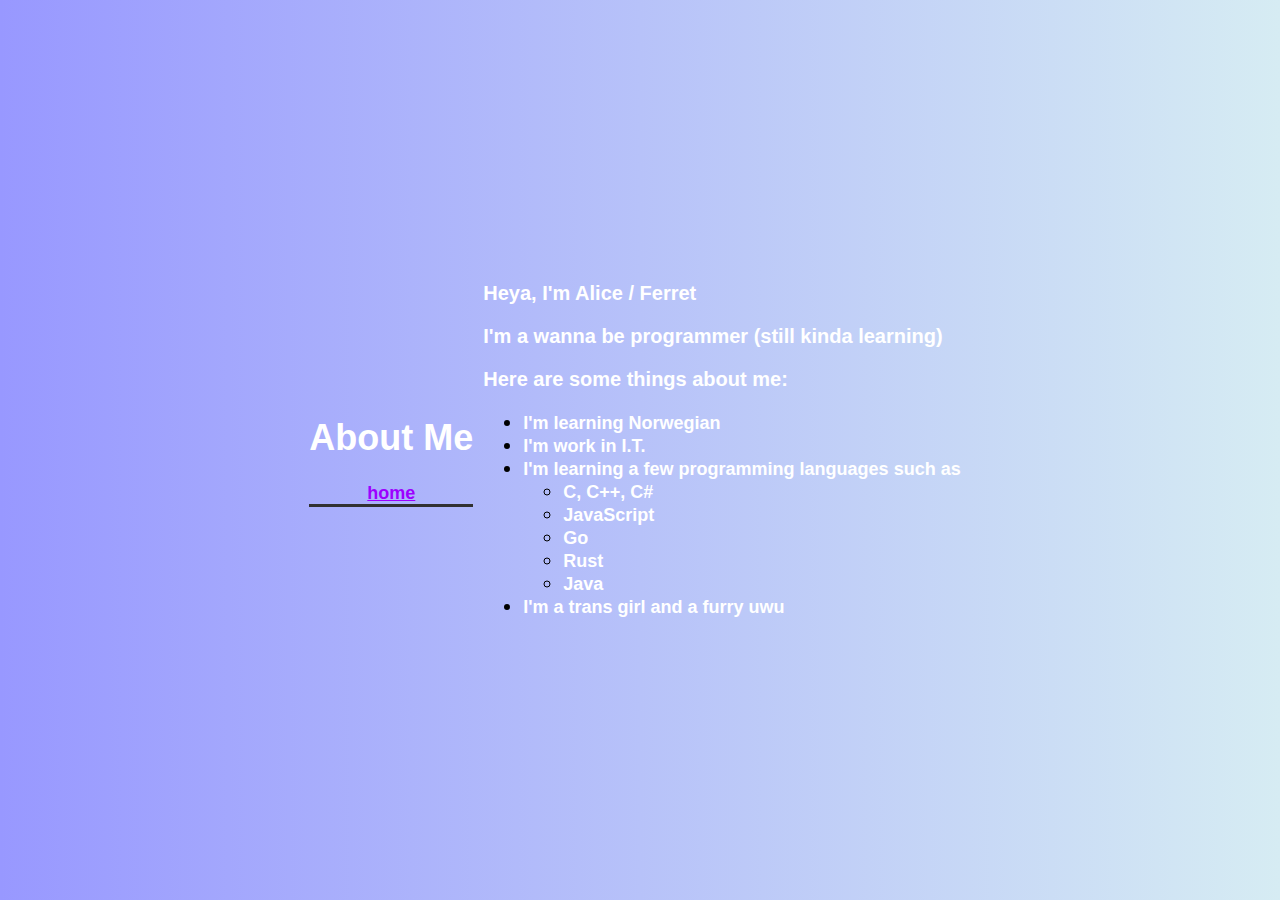
==== about.html @ 41568f9f "owo" ====
<!DOCTYPE html>
<html lang="en">
<head>
    <meta charset="UTF-8">
    <meta name="viewport" content="width=device-width, initial-scale=1.0">
    <title>FerretBeans<3 - About</title>
        <link rel="stylesheet" href="/css/about.css">
</head>
<body>
    <div id="header">
        <center><h1>About Me</h1></center>
        <center><a id="button1" id="button" href="./">home</a></center>
    </div>
    <div id="text">
        <p>Heya, I'm Alice / Ferret</p>
        <p>I'm a wanna be programmer (still kinda learning)</p
            ><p>Here are some things about me:</p>
            <ul id="list">
                <li><span>I'm learning Norwegian</span></li>
                <li><span>I'm work in I.T.</span></li>
                <li><span>I'm learning a few programming languages such as</span>
                <ul>
                    <li><span>C, C++, C#</span></li>
                    <li><span>JavaScript</span></li>
                    <li><span>Go</span></li>
                    <li><span>Rust</span</li>
                    <li><span>Java</span></li>
                </ul>
            <li><span>I'm a trans girl and a furry uwu</span></li>
        </ul>
</body>
</html>
---- css/about.css ----
body, html {
    font-family:'Segoe UI', Tahoma, Geneva, Verdana, sans-serif;
    background: linear-gradient(90deg, #9898FF, #d6ecf3);
    font-size: 18px;
    font-weight: bold;
    height: 100%;
    width: 100%;
    display: flex;
    position: fixed;
    align-items: center;
    justify-content: center;
    color: white;
}

#header {
    border-bottom-color: rgb(49, 49, 49);
    border-bottom-style: solid;
    border-bottom-width: 3px;
}

#text {
    margin: 5px;
    padding: 5px;
    border: 5px;
    font-size: 20px;
}

#list {
    color: black
}

#button {
    display: block;
    background-color: transparent;
    border: 0;
    color: #9d00ff;
    cursor: pointer;
    font-size: 16px;
    font-weight: bold;
}

span {
    color: white;
    font-size: 18px;
}

#button1:link, #button1 {
    color: #9d00ff;
}

#button1:hover {
    animation: underline1 1s infinite;
}

@keyframes underline1 {
    from {text-decoration: solid;
    }
    to {text-decoration: none;
    }
}
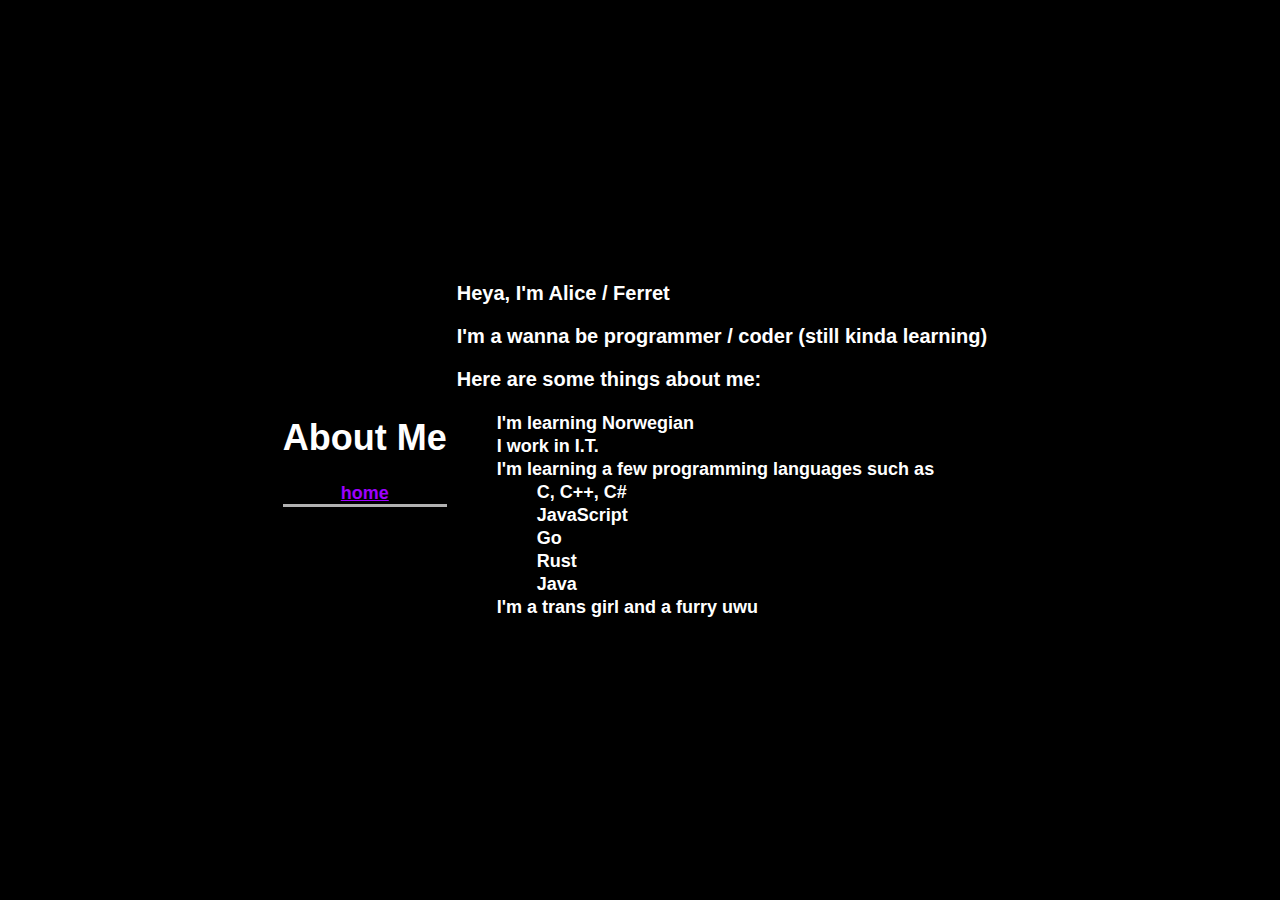
==== commit e7125a0e: "style update!!!! >w< going to add more stuffs soon" ====
--- a/about.html
+++ b/about.html
@@ -4,7 +4,7 @@
     <meta charset="UTF-8">
     <meta name="viewport" content="width=device-width, initial-scale=1.0">
     <title>FerretBeans<3 - About</title>
-        <link rel="stylesheet" href="/css/about.css">
+        <link rel="stylesheet" href="./css/about.css">
 </head>
 <body>
     <div id="header">
@@ -13,11 +13,11 @@
     </div>
     <div id="text">
         <p>Heya, I'm Alice / Ferret</p>
-        <p>I'm a wanna be programmer (still kinda learning)</p
+        <p>I'm a wanna be programmer &#47; coder (still kinda learning)</p
             ><p>Here are some things about me:</p>
             <ul id="list">
                 <li><span>I'm learning Norwegian</span></li>
-                <li><span>I'm work in I.T.</span></li>
+                <li><span>I work in I.T.</span></li>
                 <li><span>I'm learning a few programming languages such as</span>
                 <ul>
                     <li><span>C, C++, C#</span></li>
@@ -29,4 +29,4 @@
             <li><span>I'm a trans girl and a furry uwu</span></li>
         </ul>
 </body>
-</html>+</html>
--- a/css/about.css
+++ b/css/about.css
@@ -1,6 +1,6 @@
 body, html {
     font-family:'Segoe UI', Tahoma, Geneva, Verdana, sans-serif;
-    background: linear-gradient(90deg, #9898FF, #d6ecf3);
+    background: black;
     font-size: 18px;
     font-weight: bold;
     height: 100%;
@@ -13,7 +13,7 @@
 }
 
 #header {
-    border-bottom-color: rgb(49, 49, 49);
+    border-bottom-color: rgb(177, 177, 177);
     border-bottom-style: solid;
     border-bottom-width: 3px;
 }
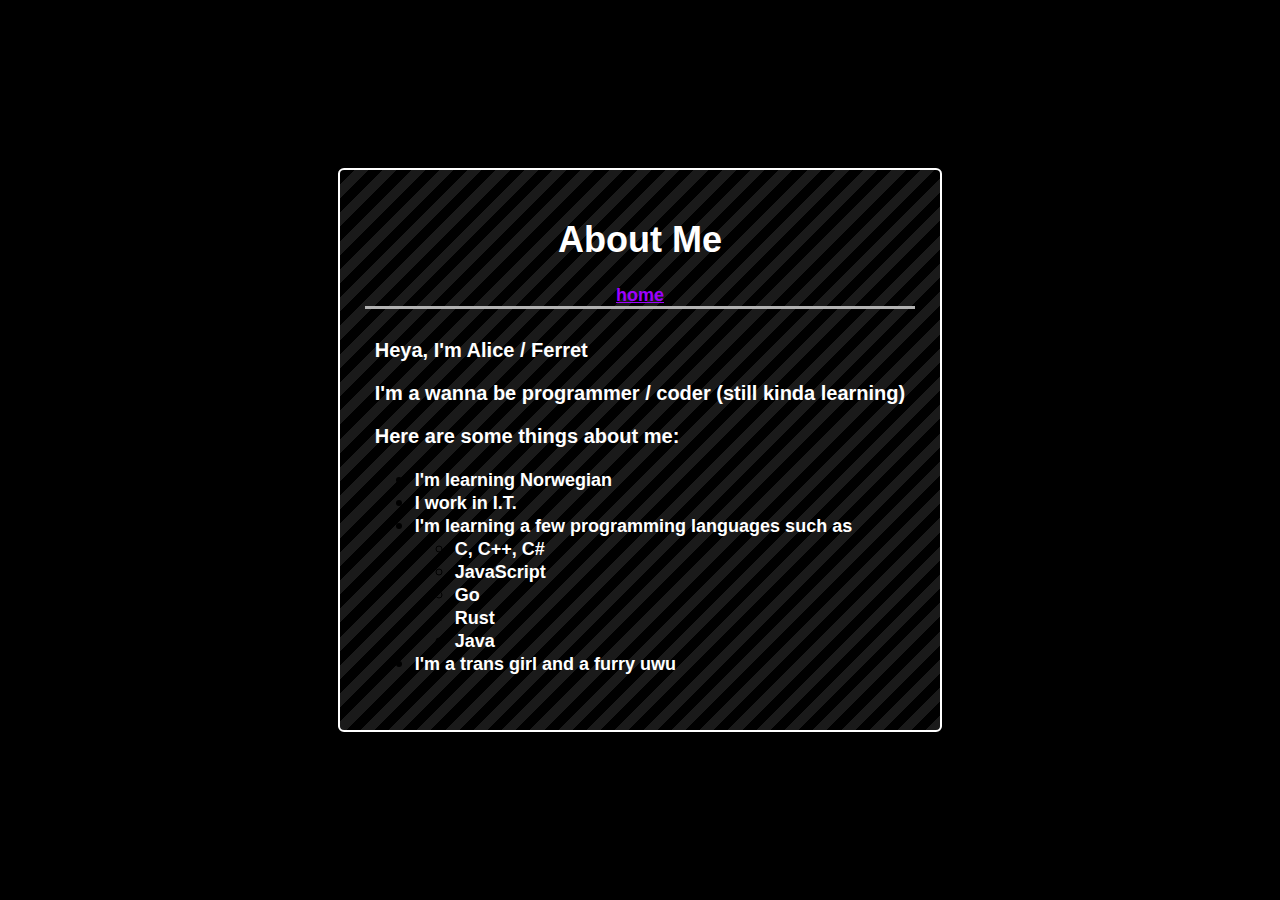
==== commit f95b8086: "woa" ====
--- a/about.html
+++ b/about.html
@@ -7,26 +7,28 @@
         <link rel="stylesheet" href="./css/about.css">
 </head>
 <body>
-    <div id="header">
-        <center><h1>About Me</h1></center>
-        <center><a id="button1" id="button" href="./">home</a></center>
-    </div>
-    <div id="text">
-        <p>Heya, I'm Alice / Ferret</p>
-        <p>I'm a wanna be programmer &#47; coder (still kinda learning)</p
-            ><p>Here are some things about me:</p>
-            <ul id="list">
-                <li><span>I'm learning Norwegian</span></li>
-                <li><span>I work in I.T.</span></li>
-                <li><span>I'm learning a few programming languages such as</span>
-                <ul>
-                    <li><span>C, C++, C#</span></li>
-                    <li><span>JavaScript</span></li>
-                    <li><span>Go</span></li>
-                    <li><span>Rust</span</li>
-                    <li><span>Java</span></li>
-                </ul>
-            <li><span>I'm a trans girl and a furry uwu</span></li>
-        </ul>
+    <div id="border">
+        <div id="header">
+            <center><h1>About Me</h1></center>
+            <center><a id="button1" id="button" href="./">home</a></center>
+        </div>
+        <div id="text">
+            <p>Heya, I'm Alice / Ferret</p>
+            <p>I'm a wanna be programmer &#47; coder (still kinda learning)</p
+                ><p>Here are some things about me:</p>
+                <ul id="list">
+                    <li><span>I'm learning Norwegian</span></li>
+                    <li><span>I work in I.T.</span></li>
+                    <li><span>I'm learning a few programming languages such as</span>
+                    <ul>
+                        <li><span>C, C++, C#</span></li>
+                        <li><span>JavaScript</span></li>
+                        <li><span>Go</span></li>
+                        <li><span>Rust</span</li>
+                        <li><span>Java</span></li>
+                    </ul>
+                <li><span>I'm a trans girl and a furry uwu</span></li>
+            </ul>
+    </div>    
 </body>
 </html>
--- a/css/about.css
+++ b/css/about.css
@@ -10,6 +10,13 @@
     align-items: center;
     justify-content: center;
     color: white;
+}
+
+#border {
+    border: 2px solid white;
+    padding: 25px;
+    border-radius: 1%;
+    background: repeating-linear-gradient(-45deg,rgba(255, 255, 255, 0.1) 0px, rgba(255, 255, 255, 0.1) 10px, transparent 10px, transparent 20px);
 }
 
 #header {
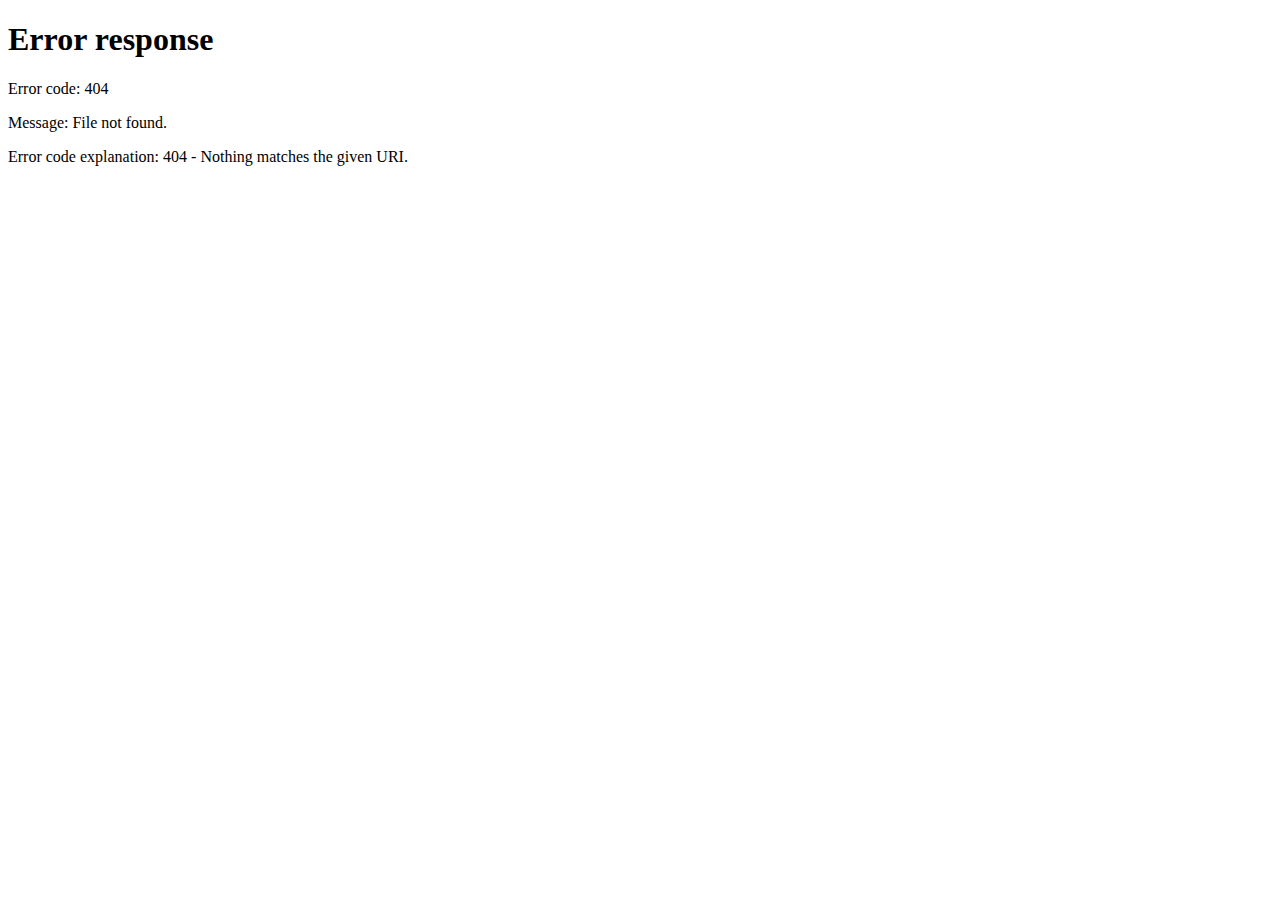
==== commit ee95a767: "have to add it to the end of the thingy" ====
--- a/about.html
+++ b/about.html
@@ -29,6 +29,11 @@
                     </ul>
                 <li><span>I'm a trans girl and a furry uwu</span></li>
             </ul>
-    </div>    
+    </div>
+    <script>
+        if (window.location.pathname.endsWith('.html')) {
+        window.location.pathname = window.location.pathname.replace('.html', '');
+        }
+    </script>
 </body>
 </html>
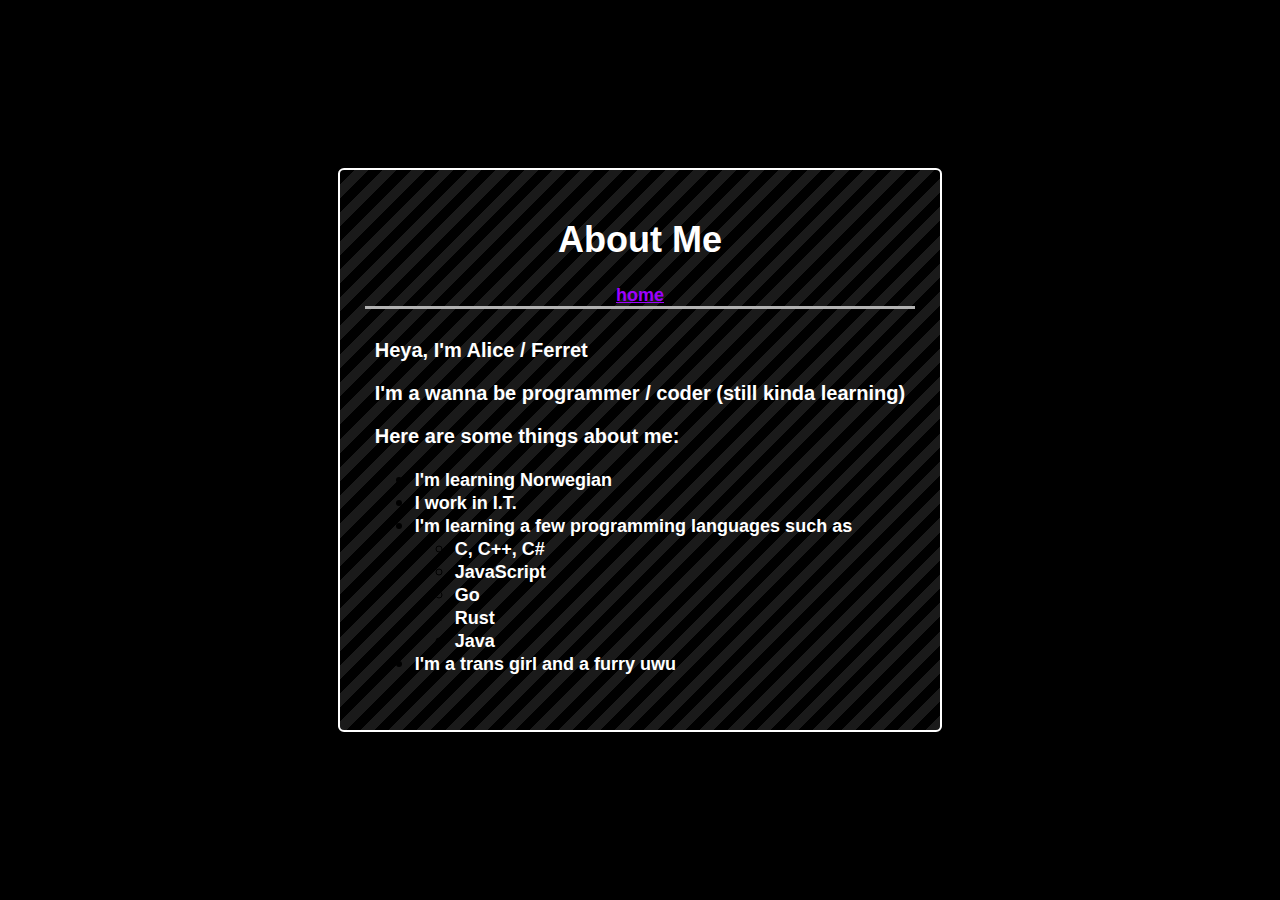
==== commit 63f4af42: "stars c:" ====
--- a/about.html
+++ b/about.html
@@ -30,10 +30,5 @@
                 <li><span>I'm a trans girl and a furry uwu</span></li>
             </ul>
     </div>
-    <script>
-        if (window.location.pathname.endsWith('.html')) {
-        window.location.pathname = window.location.pathname.replace('.html', '');
-        }
-    </script>
 </body>
 </html>
